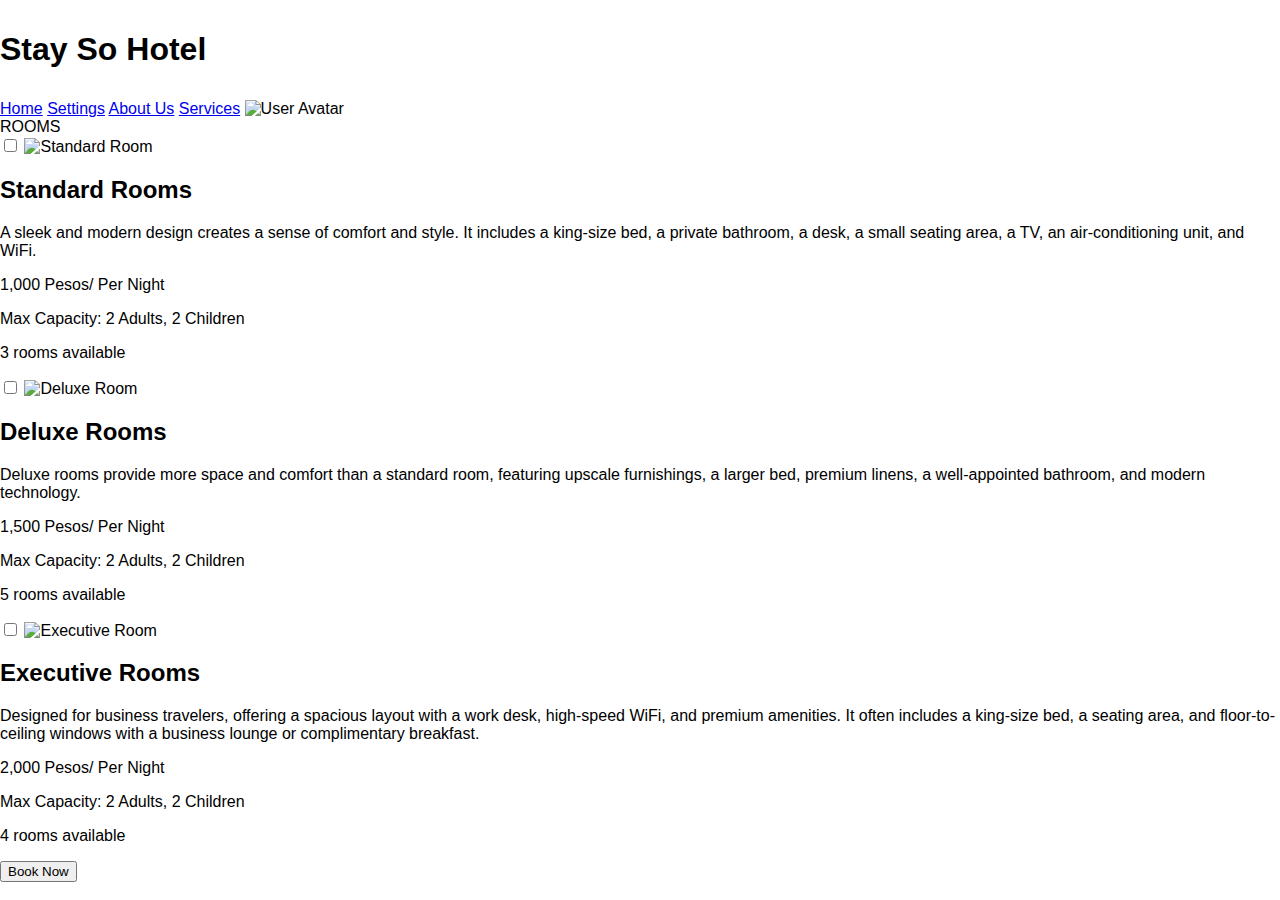
==== booknow.html @ cf49d445 "FRONTEND COMMIT" ====
<!DOCTYPE html>
<html lang="en">
<head>
    <meta charset="UTF-8">
    <meta name="viewport" content="width=device-width, initial-scale=1.0">
    <title>Booking</title>
    <link rel="stylesheet" href="styles.css">
</head>
<body>
    <header class="navbar">
        <h1 class="logo">Stay So Hotel</h1>
        <nav>
            <a href="#">Home</a>
            <a href="#">Settings</a>
            <a href="#">About Us</a>
            <a href="#">Services</a>
            <img src="avatar.png" alt="User Avatar" class="avatar">
        </nav>
    </header>

    <div class="rooms-header">ROOMS</div>

    <main class="room-list">
        <div class="room">
            <input type="checkbox">
            <img src="standard-room.jpg" alt="Standard Room">
            <div class="room-info">
                <h2>Standard Rooms</h2>
                <p>A sleek and modern design creates a sense of comfort and style. It includes a king-size bed, a private bathroom, a desk, a small seating area, a TV, an air-conditioning unit, and WiFi.</p>
                <p class="price">1,000 Pesos/ Per Night</p>
                <p>Max Capacity: 2 Adults, 2 Children</p>
                <p>3 rooms available</p>
            </div>
        </div>

        <div class="room">
            <input type="checkbox">
            <img src="deluxe-room.jpg" alt="Deluxe Room">
            <div class="room-info">
                <h2>Deluxe Rooms</h2>
                <p>Deluxe rooms provide more space and comfort than a standard room, featuring upscale furnishings, a larger bed, premium linens, a well-appointed bathroom, and modern technology.</p>
                <p class="price">1,500 Pesos/ Per Night</p>
                <p>Max Capacity: 2 Adults, 2 Children</p>
                <p>5 rooms available</p>
            </div>
        </div>

        <div class="room">
            <input type="checkbox">
            <img src="executive-room.jpg" alt="Executive Room">
            <div class="room-info">
                <h2>Executive Rooms</h2>
                <p>Designed for business travelers, offering a spacious layout with a work desk, high-speed WiFi, and premium amenities. It often includes a king-size bed, a seating area, and floor-to-ceiling windows with a business lounge or complimentary breakfast.</p>
                <p class="price">2,000 Pesos/ Per Night</p>
                <p>Max Capacity: 2 Adults, 2 Children</p>
                <p>4 rooms available</p>
            </div>
        </div>

        <button class="book-now">Book Now</button>
    </main>
</body>
</html>
---- styles.css ----
body {
    margin: 0;
    font-family: Arial, sans-serif;
}

.logo {
    display: flex;
    justify-content: flex-start; /* Align items to the left */
    align-items: center; /* Center items vertically */
    padding: 10px 0;
}

.logo img {
    width: 150px; 
    height: auto;
}

.container {
    display: flex;
    height: 100vh;
    width: 100%;
}

.sidebar {
    width: 200px; 
    background-color: #100020;
    color: white;
    padding: 20px;
    display: flex;
    flex-direction: column;
    justify-content: space-between;
}

.sidebar ul {
    list-style: none;
    padding: 0;
    margin: 0;
    flex-grow: 1; 
}

.sidebar ul li {
    display: flex;
    align-items: center;
    padding: 10px 0;
}

.sidebar ul li img {
    width: 20px;
    margin-right: 10px;
    filter: invert(1); 
}

.sidebar ul li a {
    text-decoration: none;
    color: white;
    font-size: 16px;
}

.logout {
    margin-top: auto; 
    padding-top: 20px;
}

.logout a {
    display: flex;
    align-items: center;
    text-decoration: none;
}

.logout img {
    width: 20px;
    filter: invert(1);
}

.logout span {
    margin-left: 10px;
}

.container {
    display: flex;
    min-height: 100vh; /* Use min-height instead of height */
    width: 100%;
}

.main-content {
    flex: 1;
    background: url('images/admin.png') no-repeat center center/cover;
    overflow-y: auto;
    scrollbar-width: none;
    max-height: 100vh;
    padding: 90px 20px 20px; /* Add top padding to prevent overlap with header */
}

.header {
    position: fixed; /* Keep it at the top */
    top: 0;
    left: 200px; /* Matches sidebar width */
    width: calc(100% - 200px); /* Ensures full width minus sidebar */
    height: 70px; /* Adjust height for better spacing */
    display: flex;
    justify-content: flex-end;
    align-items: center;
    box-shadow: 0 2px 10px rgba(0, 0, 0, 0.1); /* Adds a subtle shadow */
    z-index: 1000; /* Ensure it's above other content */
}


.notification, .profile {
    display: flex;
    align-items: center;
    justify-content: center;
    width: 48px;  
    height: 48px;
    border-radius: 50%; 
}

.notification img, .profile img {
    width: 40px;
    height: 40px;
    cursor: pointer;
    border-radius: 50%;
}

/* Notification Dropdown */
/* Notification Dropdown */
.notification {
    position: relative;
    z-index: 10; /* Ensure notification button stays above */
}

.notification-container {
    position: absolute;
    top: 50px;
    right: 0;
    width: 250px;
    background: white;
    border-radius: 8px;
    box-shadow: 0 4px 8px rgba(0, 0, 0, 0.2);
    display: none;
    flex-direction: column;
    padding: 10px;
    z-index: 1000; /* Ensure dropdown appears above other elements */
}


.notification-container.active {
    display: flex;
}

.notification-item {
    display: flex;
    align-items: center;
    padding: 10px;
    border-bottom: 1px solid #ddd;
}

.notification-item:last-child {
    border-bottom: none;
}

.notification-item img {
    width: 30px;
    height: 30px;
    margin-right: 10px;
}

.notification-text {
    font-size: 14px;
    color: #333;
}

.notification-badge {
    position: absolute;
    top: 5px;
    right: 5px;
    background: red;
    color: white;
    font-size: 12px;
    font-weight: bold;
    width: 18px;
    height: 18px;
    border-radius: 50%;
    display: flex;
    justify-content: center;
    align-items: center;
}

.overview {
    background: rgba(0, 0, 0, 0.5); 
    padding: 15px;
    border-radius: 10px;
    color: white;
    width: 90%;
    margin: 20px auto;
}

.overview h2 {
    margin: 0 0 10px 0;
    font-size: 20px;
}

.overview-container {
    display: flex;
    justify-content: space-between;
    align-items: center;
    text-align: center;
}

.overview-item {
    flex: 1;
}

.overview-item strong {
    display: block;
    font-size: 16px;
}

.overview-item .count {
    font-size: 20px;
    font-weight: bold;
    color: #007bff; 
}

/* Hotel Performance Section */
.hotel-performance {
    background: rgba(0, 0, 0, 0.5); 
    padding: 15px;
    border-radius: 10px;
    color: white;
    width: 90%;
    margin: 20px auto;
}

.hotel-performance h2 {
    margin: 0 0 10px 0;
    font-size: 20px;
    text-align: left; /* Aligns the heading to the left */
}

.performance-container {
    display: flex;
    justify-content: space-between;
    align-items: center;
    flex-wrap: wrap;
}

.single {
    box-sizing: border-box;
    display: flex;
    flex-direction: column;
    justify-content: center;
    align-items: flex-start;
    padding: 16px;
    gap: 4px;
    width: 230px;
    height: 150px;
    background: rgba(102, 89, 70, 0.2); /* Transparent brown */
    border: 1px solid #D0D3D9;
    box-shadow: 0px 1px 3px rgba(16, 24, 40, 0.1), 0px 1px 2px rgba(16, 24, 40, 0.06);
    border-radius: 8px;
    backdrop-filter: blur(10px); /* Blurred effect */
}

/* Typography */
.single h3 {
    margin: 0;
    font-size: 18px;
    font-weight: bold;
}

.single p {
    margin: 4px 0;
    font-size: 14px;
}

.overview {
    background: rgba(0, 0, 0, 0.5); 
}
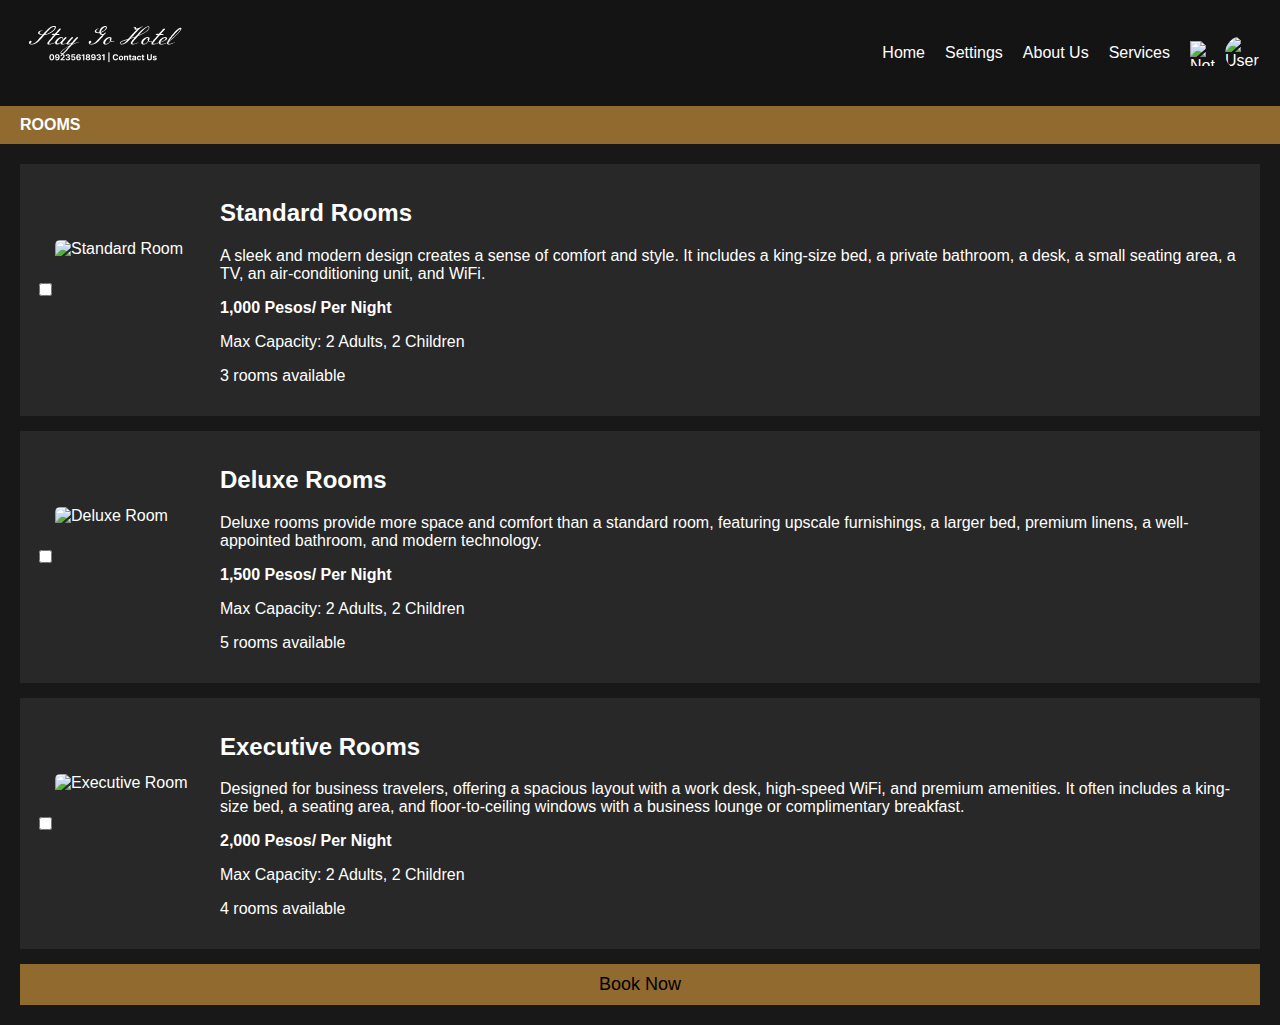
==== commit 61d599fc: "new added pages" ====
--- a/booknow.html
+++ b/booknow.html
@@ -4,17 +4,20 @@
     <meta charset="UTF-8">
     <meta name="viewport" content="width=device-width, initial-scale=1.0">
     <title>Booking</title>
-    <link rel="stylesheet" href="styles.css">
+    <link rel="stylesheet" href="booknow.css">
 </head>
 <body>
     <header class="navbar">
-        <h1 class="logo">Stay So Hotel</h1>
+        <div class="logo">
+            <a href=""><img src="images/logowithcontact.png" alt="Hotel Logo"></a>
+        </div>
         <nav>
             <a href="#">Home</a>
             <a href="#">Settings</a>
             <a href="#">About Us</a>
             <a href="#">Services</a>
-            <img src="avatar.png" alt="User Avatar" class="avatar">
+            <img src="images/Notification.png" alt="Notifications" class="icon">
+            <img src="images/pic.png" alt="User Avatar" class="avatar">
         </nav>
     </header>
 
@@ -23,7 +26,7 @@
     <main class="room-list">
         <div class="room">
             <input type="checkbox">
-            <img src="standard-room.jpg" alt="Standard Room">
+            <img src="images/standard room.png" alt="Standard Room">
             <div class="room-info">
                 <h2>Standard Rooms</h2>
                 <p>A sleek and modern design creates a sense of comfort and style. It includes a king-size bed, a private bathroom, a desk, a small seating area, a TV, an air-conditioning unit, and WiFi.</p>
@@ -35,7 +38,7 @@
 
         <div class="room">
             <input type="checkbox">
-            <img src="deluxe-room.jpg" alt="Deluxe Room">
+            <img src="images/deluxe.png" alt="Deluxe Room">
             <div class="room-info">
                 <h2>Deluxe Rooms</h2>
                 <p>Deluxe rooms provide more space and comfort than a standard room, featuring upscale furnishings, a larger bed, premium linens, a well-appointed bathroom, and modern technology.</p>
@@ -47,7 +50,7 @@
 
         <div class="room">
             <input type="checkbox">
-            <img src="executive-room.jpg" alt="Executive Room">
+            <img src="images/executive.png" alt="Executive Room">
             <div class="room-info">
                 <h2>Executive Rooms</h2>
                 <p>Designed for business travelers, offering a spacious layout with a work desk, high-speed WiFi, and premium amenities. It often includes a king-size bed, a seating area, and floor-to-ceiling windows with a business lounge or complimentary breakfast.</p>
--- a/booknow.css
+++ b/booknow.css
@@ -0,0 +1,82 @@
+
+    body {
+        font-family: Arial, sans-serif;
+        background-color: #181818;
+        color: white;
+        margin: 0;
+        padding: 0;
+    }
+    .navbar {
+        display: flex;
+        justify-content: space-between;
+        align-items: center;
+        padding: 15px 20px;
+        background: #151414;
+    }
+    .logo {
+        font-style: italic;
+        font-size: 24px;
+    }
+    nav {
+        display: flex;
+        align-items: center;
+    }
+    nav a {
+        margin: 0 10px;
+        color: white;
+        text-decoration: none;
+    }
+
+    nav a:hover {
+        text-decoration: underline;
+    }
+    .icon {
+        width: 25px;
+        height: 25px;
+        margin-left: 10px;
+    }
+    .avatar {
+        width: 35px;
+        height: 35px;
+        border-radius: 50%;
+        margin-left: 10px;
+    }
+    .rooms-header {
+        background: #916A2F;
+        padding: 10px 20px;
+        font-weight: bold;
+    }
+    .room-list {
+        padding: 20px;
+    }
+    .room {
+        display: flex;
+        background: #282828;
+        padding: 15px;
+        margin-bottom: 15px;
+        align-items: center;
+    }
+    .room img {
+        width: 150px;
+        height: 100px;
+        object-fit: cover;
+        margin-right: 15px;
+        border-radius: 5px;
+    }
+    .room-info {
+        flex: 1;
+    }
+    .price {
+        font-weight: bold;
+        margin-top: 5px;
+    }
+    .book-now {
+        width: 100%;
+        background: #916A2F;
+        color: black;
+        font-size: 18px;
+        padding: 10px;
+        border: none;
+        cursor: pointer;
+    }
+
